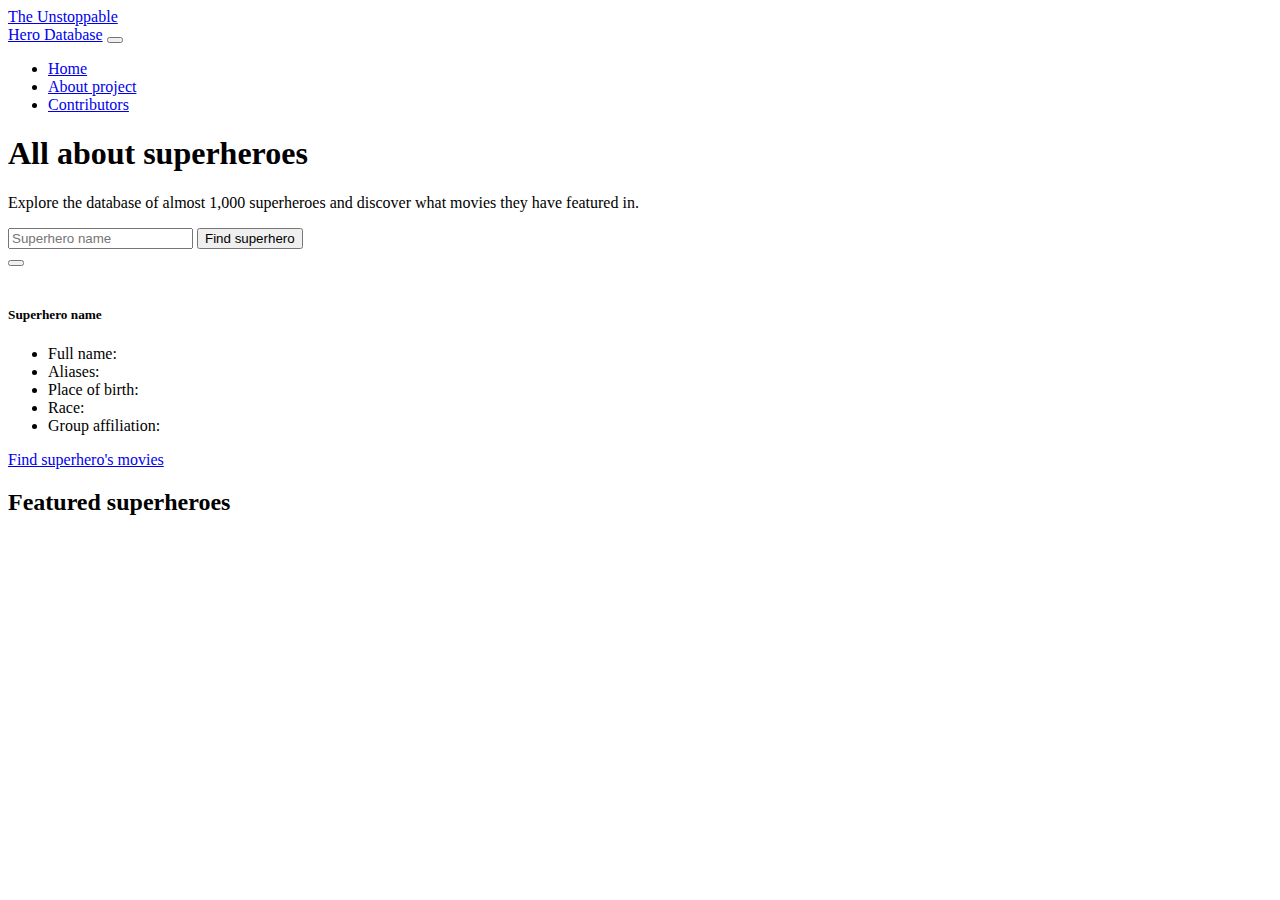
==== index.html @ 52ca1ffc "added additional code to allow button click on picture" ====
<!DOCTYPE html>
<html lang="en-gb">

<head>
    <meta charset="UTF-8">
    <meta name="viewport" content="width=device-width, initial-scale=1.0">
    <meta http-equiv="X-UA-Compatible" content="ie=edge">
    <meta name="Description" content="Enter your description here" />
    <link rel="stylesheet" href="https://cdn.jsdelivr.net/npm/bootstrap@5.3.0-alpha1/dist/css/bootstrap.min.css"
        rel="stylesheet" integrity="sha384-GLhlTQ8iRABdZLl6O3oVMWSktQOp6b7In1Zl3/Jr59b6EGGoI1aFkw7cmDA6j6gD"
        crossorigin="anonymous">
    <link rel="stylesheet" href="https://code.jquery.com/ui/1.12.1/themes/base/jquery-ui.css">

    <link href="https://fonts.googleapis.com/css2?family=Fira+Sans:wght@400;700&display=swap" rel="stylesheet">
    <link rel="stylesheet" href="./assets/css/script.css">
    <title>TUHD</title>
</head>

<body>
    <!-- nav bar section -->
    <nav class="navbar navbar-expand-lg bg-body-tertiary">
        <div class="container-fluid">
            <a class="navbar-brand" href="index.html">The Unstoppable<br>Hero Database</a>
            <button class="navbar-toggler" type="button" data-bs-toggle="collapse" data-bs-target="#navbarNavDropdown"
                aria-controls="navbarNavDropdown" aria-expanded="false" aria-label="Toggle navigation">
                <span class="navbar-toggler-icon"></span>
            </button>
            <div class="collapse justify-content-end navbar-collapse" id="navbarNavDropdown">
                <ul class="navbar-nav">
                    <li class="nav-item mx-4">
                        <a class="nav-link active" aria-current="page" href="index.html">Home</a>
                    </li>
                    <li class="nav-item mx-4">
                        <a class="nav-link" href="about-project.html">About project</a>
                    </li>
                    <li class="nav-item mx-4">
                        <a class="nav-link" href="contributors.html">Contributors</a>
                    </li>
                </ul>
                </li>
                </ul>
            </div>
        </div>
    </nav>

    <!-- show list of movies on request -->
    <section class="container my-5 movie-list" id="movie-list" data-value="hide">
        <h2 class="movie-list-head"></h2>
    </section>

    <!-- search section -->
    <section class="py-5 container my-5">
        <div class="row hero text-center" id="hero">
            <div class="col hero-main">
                <h1 class="display-5 fw-bold about-superheroes" id="about-superheroes">
                    All about superheroes
                </h1>
                <p class="col input-group-lg hero-text">
                    Explore the database of almost 1,000 superheroes and discover what movies they have featured in.
                </p>
            </div>
        </div>
        <div class="row flex justify-content-center my-5">
            <form class="search-form" id="search-form">
                <div class="col-sm-4 input-group input-group-lg">
                    <input type="text" class="form-control form-input" placeholder="Superhero name"
                        aria-label="Superhero name" aria-describedby="button-addon2">
                    <button class="btn search-button btn-outline-secondary" type="button" id="search-button"
                        data-bs-toggle="modal" data-bs-target="#superhero-modal">Find superhero</button>
                </div>
            </form>
        </div>
    </section>

    <!-- pop up modal for superhero details -->
    <div class="modal" tabindex="-1" id="superhero-modal">
        <div class="modal-dialog">
            <div class="modal-content">
                <div class="modal-header">
                    <button type="button" class="btn-close" data-bs-dismiss="modal" aria-label="Close"></button>
                </div>
                <div class="card mb-3">
                    <div class="row g-0">
                        <div class="col-md-4">
                            <img src="#" class="img-fluid rounded-start" alt="">
                        </div>
                        <div class="col-md-8">
                            <div class="card-body">
                                <h5 class="card-title superhero-name">Superhero name</h5>
                                <ul class="list-group list-group-flush">
                                    <li class="list-group-item">Full name: </li>
                                    <li class="list-group-item">Aliases: </li>
                                    <li class="list-group-item">Place of birth: </li>
                                    <li class="list-group-item">Race: </li>
                                    <li class="list-group-item">Group affiliation: </li>
                                </ul>
                                <a href="#" class="mt-5 btn btn-primary find-movies">Find superhero's movies</a>
                            </div>
                        </div>
                    </div>
                </div>
            </div>
        </div>
    </div>



    <!-- anchor link for dynamically featured superhero cards (x4) -->
    <section class="container featured-superheroes my-5" id="featured-superheroes">
        <div class="row featured-text text-center">
            <h2 class="superheroes-featured" id="superheroes-featured">Featured superheroes</h2>
        </div>
        <div class="row my-3 featured-cards" id="featured-cards">
            <!--Removed these columns so that the images can generate dynamically-->
            <!-- <div class="col featured-one" id="featured"></div>
            <div class="col featured-two" id="featured"></div>
            <div class="col featured-three" id="featured"></div>
            <div class="col featured-four" id="featured"></div> -->
        </div>
    </section>


    <!-- anchor link for search history cards -->
    <section class="container featured-superheroes my-5" id="featured-superheroes">
        <div class="row featured-text text-center">
            <h2 class="search-history" id="search-history"></h2>
        </div>
        <div class="row my-3 recent-search" id="recent-search">
            <div class="col searched-one" id="searched"></div>
            <div class="col searched-two" id="searched"></div>
            <div class="col searched-three" id="searched"></div>
            <div class="col searched-four" id="searched"></div>
            <div class="col searched-five" id="searched"></div>
        </div>
    </section>


    <script src="https://cdnjs.cloudflare.com/ajax/libs/jquery/3.5.1/jquery.min.js"></script>
    <script src="https://cdn.jsdelivr.net/npm/@popperjs/core@2.11.6/dist/umd/popper.min.js"
        integrity="sha384-oBqDVmMz9ATKxIep9tiCxS/Z9fNfEXiDAYTujMAeBAsjFuCZSmKbSSUnQlmh/jp3"
        crossorigin="anonymous"></script>
    <script src="https://cdn.jsdelivr.net/npm/bootstrap@5.3.0-alpha1/dist/js/bootstrap.bundle.min.js"
        integrity="sha384-w76AqPfDkMBDXo30jS1Sgez6pr3x5MlQ1ZAGC+nuZB+EYdgRZgiwxhTBTkF7CXvN"
        crossorigin="anonymous"></script>
    <script src="https://cdnjs.cloudflare.com/ajax/libs/moment.js/2.27.0/moment.min.js"></script>
    <script src="https://code.jquery.com/ui/1.12.0/jquery-ui.min.js"></script>
    <script src="./assets/js/script.js"></script>
</body>

</html>
---- assets/css/script.css ----
#history-button {
    min-width: 140px;
    max-width: 188px;
    display: flex;
    flex-wrap: wrap;
}

h4.searched {
    display: flex;
    flex-wrap: wrap;
    justify-content: center;
}
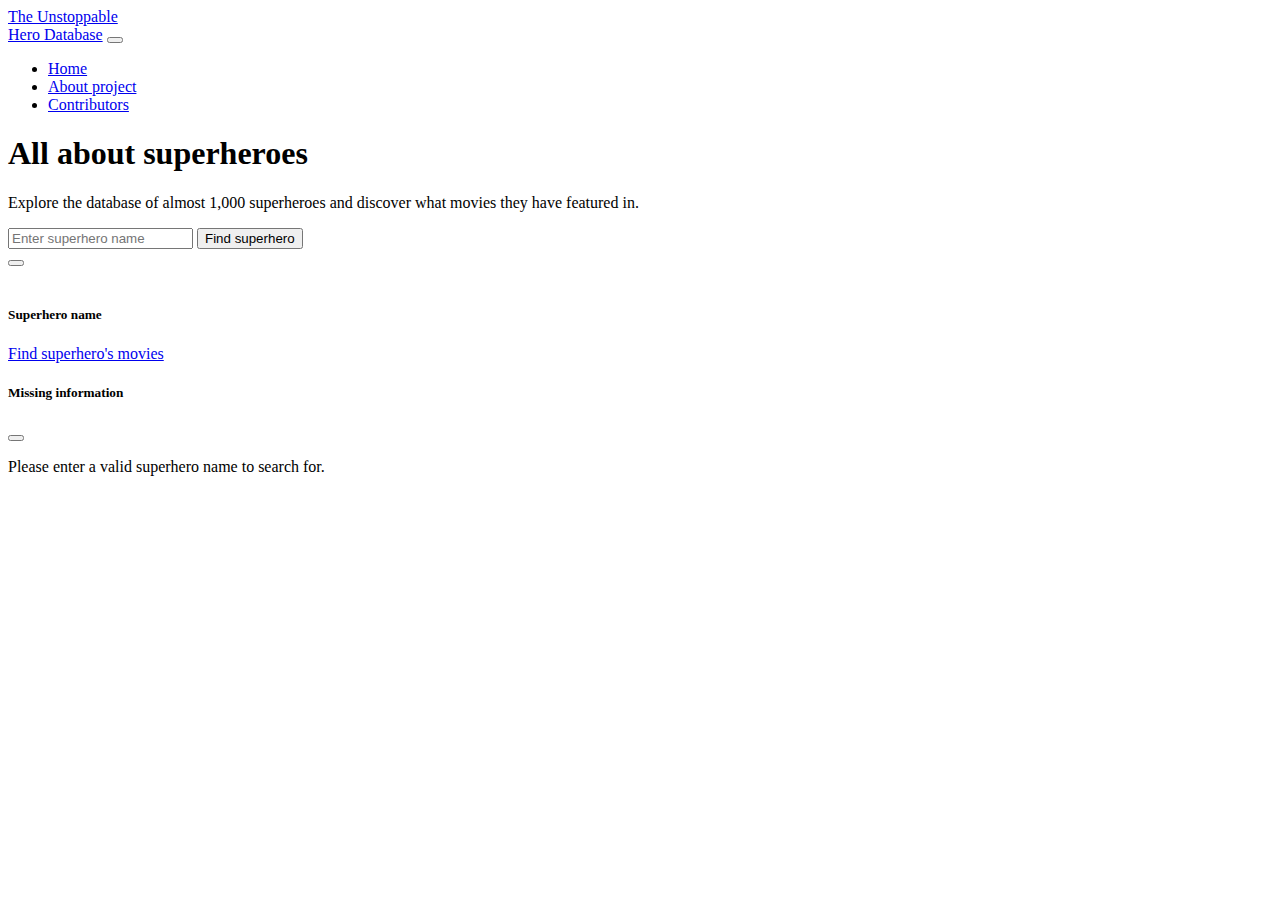
==== commit 7e3266e8: "Updated the find movies button" ====
--- a/index.html
+++ b/index.html
@@ -63,7 +63,7 @@
         <div class="row flex justify-content-center my-5">
             <form class="search-form" id="search-form">
                 <div class="col-sm-4 input-group input-group-lg">
-                    <input type="text" class="form-control form-input" placeholder="Superhero name"
+                    <input type="text" class="form-control form-input" placeholder="Enter superhero name"
                         aria-label="Superhero name" aria-describedby="button-addon2">
                     <button class="btn search-button btn-outline-secondary" type="button" id="search-button"
                         data-bs-toggle="modal" data-bs-target="#superhero-modal">Find superhero</button>
@@ -88,11 +88,11 @@
                             <div class="card-body">
                                 <h5 class="card-title superhero-name">Superhero name</h5>
                                 <ul class="list-group list-group-flush">
-                                    <li class="list-group-item">Full name: </li>
+                                    <!-- <li class="list-group-item">Full name: </li>
                                     <li class="list-group-item">Aliases: </li>
                                     <li class="list-group-item">Place of birth: </li>
                                     <li class="list-group-item">Race: </li>
-                                    <li class="list-group-item">Group affiliation: </li>
+                                    <li class="list-group-item">Group affiliation: </li> -->
                                 </ul>
                                 <a href="#" class="mt-5 btn btn-primary find-movies">Find superhero's movies</a>
                             </div>
@@ -103,34 +103,48 @@
         </div>
     </div>
 
+    <!-- modal for when input required -->
+    <div class="modal" tabindex="-1" id="alert-modal">
+        <div class="modal-dialog">
+          <div class="modal-content">
+            <div class="modal-header">
+              <h5 class="modal-title">Missing information</h5>
+              <button type="button" class="btn-close" data-bs-dismiss="modal" aria-label="Close"></button>
+            </div>
+            <div class="modal-body">
+              <p>Please enter a valid superhero name to search for.</p>
+            </div>
+          </div>
+        </div>
+      </div>
+
 
 
     <!-- anchor link for dynamically featured superhero cards (x4) -->
     <section class="container featured-superheroes my-5" id="featured-superheroes">
         <div class="row featured-text text-center">
-            <h2 class="superheroes-featured" id="superheroes-featured">Featured superheroes</h2>
+            <h2 class="superheroes-featured" id="superheroes-featured"></h2>
         </div>
         <div class="row my-3 featured-cards" id="featured-cards">
-            <!--Removed these columns so that the images can generate dynamically-->
-            <!-- <div class="col featured-one" id="featured"></div>
+            <div class="col featured-one" id="featured"></div>
             <div class="col featured-two" id="featured"></div>
             <div class="col featured-three" id="featured"></div>
-            <div class="col featured-four" id="featured"></div> -->
+            <div class="col featured-four" id="featured"></div>
         </div>
     </section>
 
 
     <!-- anchor link for search history cards -->
-    <section class="container featured-superheroes my-5" id="featured-superheroes">
-        <div class="row featured-text text-center">
+    <section class="container searched-superheroes my-5" id="searched-superheroes">
+        <div class="row search-text text-center">
             <h2 class="search-history" id="search-history"></h2>
         </div>
         <div class="row my-3 recent-search" id="recent-search">
-            <div class="col searched-one" id="searched"></div>
+            <!-- <div class="col searched-one" id="searched"></div>
             <div class="col searched-two" id="searched"></div>
             <div class="col searched-three" id="searched"></div>
             <div class="col searched-four" id="searched"></div>
-            <div class="col searched-five" id="searched"></div>
+            <div class="col searched-five" id="searched"></div> -->
         </div>
     </section>
 
--- a/assets/css/script.css
+++ b/assets/css/script.css
@@ -1,12 +1,48 @@
-#history-button {
-    min-width: 140px;
-    max-width: 188px;
+/* img#history-button {
+    min-height: 152px;
+    max-width: 140px;
     display: flex;
     flex-wrap: wrap;
+    padding: 0;
+    border: 2px solid black;
 }
 
 h4.searched {
     display: flex;
     flex-wrap: wrap;
     justify-content: center;
+    line-height: 3rem;
+} */
+
+.col.searched {
+    display: flex;
+    flex-direction: column;
+    align-items: center;
+    padding: 0;
+    margin: 5px;
+}
+
+img.btn {
+    padding: 0;
+    border-radius: 0;
+    border: 5px solid black;
+    max-width: 300px;
+}
+
+.movie-poster {
+    width: 30%;
+}
+
+.movie-list-head {
+    line-height: 5rem;
+}
+
+.movie-description {
+    font-size: 20px;
+    font-weight: 300;
+}
+
+.movie-title {
+    margin-bottom: 0px;
+    margin-top: 40px;
 }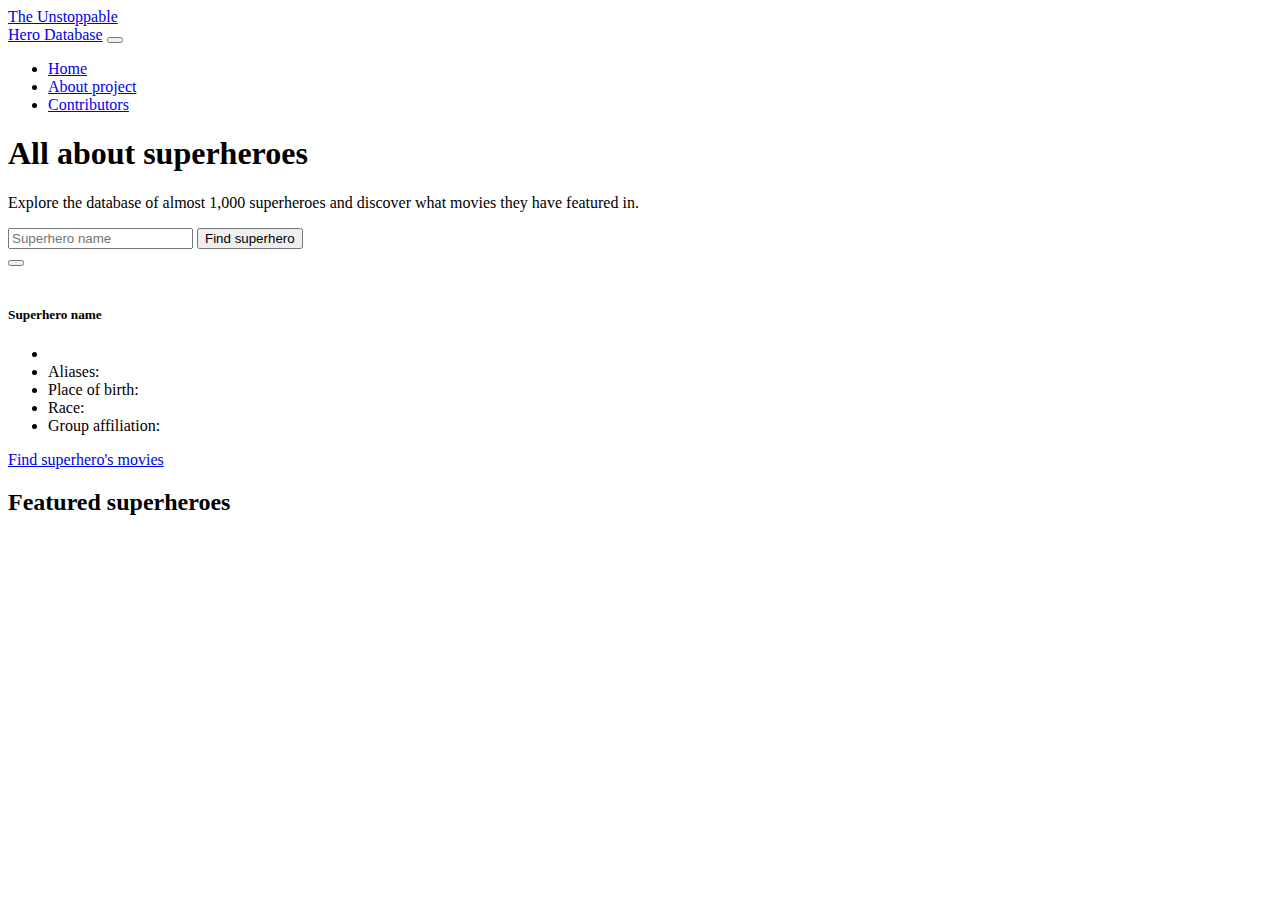
==== commit 5ad7ac1b: "changed some code in features section" ====
--- a/index.html
+++ b/index.html
@@ -63,7 +63,7 @@
         <div class="row flex justify-content-center my-5">
             <form class="search-form" id="search-form">
                 <div class="col-sm-4 input-group input-group-lg">
-                    <input type="text" class="form-control form-input" placeholder="Enter superhero name"
+                    <input type="text" class="form-control form-input" placeholder="Superhero name"
                         aria-label="Superhero name" aria-describedby="button-addon2">
                     <button class="btn search-button btn-outline-secondary" type="button" id="search-button"
                         data-bs-toggle="modal" data-bs-target="#superhero-modal">Find superhero</button>
@@ -82,17 +82,17 @@
                 <div class="card mb-3">
                     <div class="row g-0">
                         <div class="col-md-4">
-                            <img src="#" class="img-fluid rounded-start" alt="">
+                            <img src="#" class="img-fluid rounded-start heroImg" alt="">
                         </div>
                         <div class="col-md-8">
                             <div class="card-body">
                                 <h5 class="card-title superhero-name">Superhero name</h5>
-                                <ul class="list-group list-group-flush">
-                                    <!-- <li class="list-group-item">Full name: </li>
-                                    <li class="list-group-item">Aliases: </li>
-                                    <li class="list-group-item">Place of birth: </li>
-                                    <li class="list-group-item">Race: </li>
-                                    <li class="list-group-item">Group affiliation: </li> -->
+                                <ul class="list-group list-group-flush heroDetails">
+                                    <li class="list-group-item heroName">  </li>
+                                    <li class="list-group-item heroAliases">Aliases: </li>
+                                    <li class="list-group-item heroBirth">Place of birth: </li>
+                                    <li class="list-group-item heroRace">Race: </li>
+                                    <li class="list-group-item heroAff">Group affiliation: </li>
                                 </ul>
                                 <a href="#" class="mt-5 btn btn-primary find-movies">Find superhero's movies</a>
                             </div>
@@ -103,48 +103,34 @@
         </div>
     </div>
 
-    <!-- modal for when input required -->
-    <div class="modal" tabindex="-1" id="alert-modal">
-        <div class="modal-dialog">
-          <div class="modal-content">
-            <div class="modal-header">
-              <h5 class="modal-title">Missing information</h5>
-              <button type="button" class="btn-close" data-bs-dismiss="modal" aria-label="Close"></button>
-            </div>
-            <div class="modal-body">
-              <p>Please enter a valid superhero name to search for.</p>
-            </div>
-          </div>
-        </div>
-      </div>
-
 
 
     <!-- anchor link for dynamically featured superhero cards (x4) -->
     <section class="container featured-superheroes my-5" id="featured-superheroes">
         <div class="row featured-text text-center">
-            <h2 class="superheroes-featured" id="superheroes-featured"></h2>
+            <h2 class="superheroes-featured" id="superheroes-featured">Featured superheroes</h2>
         </div>
         <div class="row my-3 featured-cards" id="featured-cards">
-            <div class="col featured-one" id="featured"></div>
+            <!--Removed these columns so that the images can generate dynamically-->
+            <!-- <div class="col featured-one" id="featured"></div>
             <div class="col featured-two" id="featured"></div>
             <div class="col featured-three" id="featured"></div>
-            <div class="col featured-four" id="featured"></div>
+            <div class="col featured-four" id="featured"></div> -->
         </div>
     </section>
 
 
     <!-- anchor link for search history cards -->
-    <section class="container searched-superheroes my-5" id="searched-superheroes">
-        <div class="row search-text text-center">
+    <section class="container featured-superheroes my-5" id="featured-superheroes">
+        <div class="row featured-text text-center">
             <h2 class="search-history" id="search-history"></h2>
         </div>
         <div class="row my-3 recent-search" id="recent-search">
-            <!-- <div class="col searched-one" id="searched"></div>
+            <div class="col searched-one" id="searched"></div>
             <div class="col searched-two" id="searched"></div>
             <div class="col searched-three" id="searched"></div>
             <div class="col searched-four" id="searched"></div>
-            <div class="col searched-five" id="searched"></div> -->
+            <div class="col searched-five" id="searched"></div>
         </div>
     </section>
 
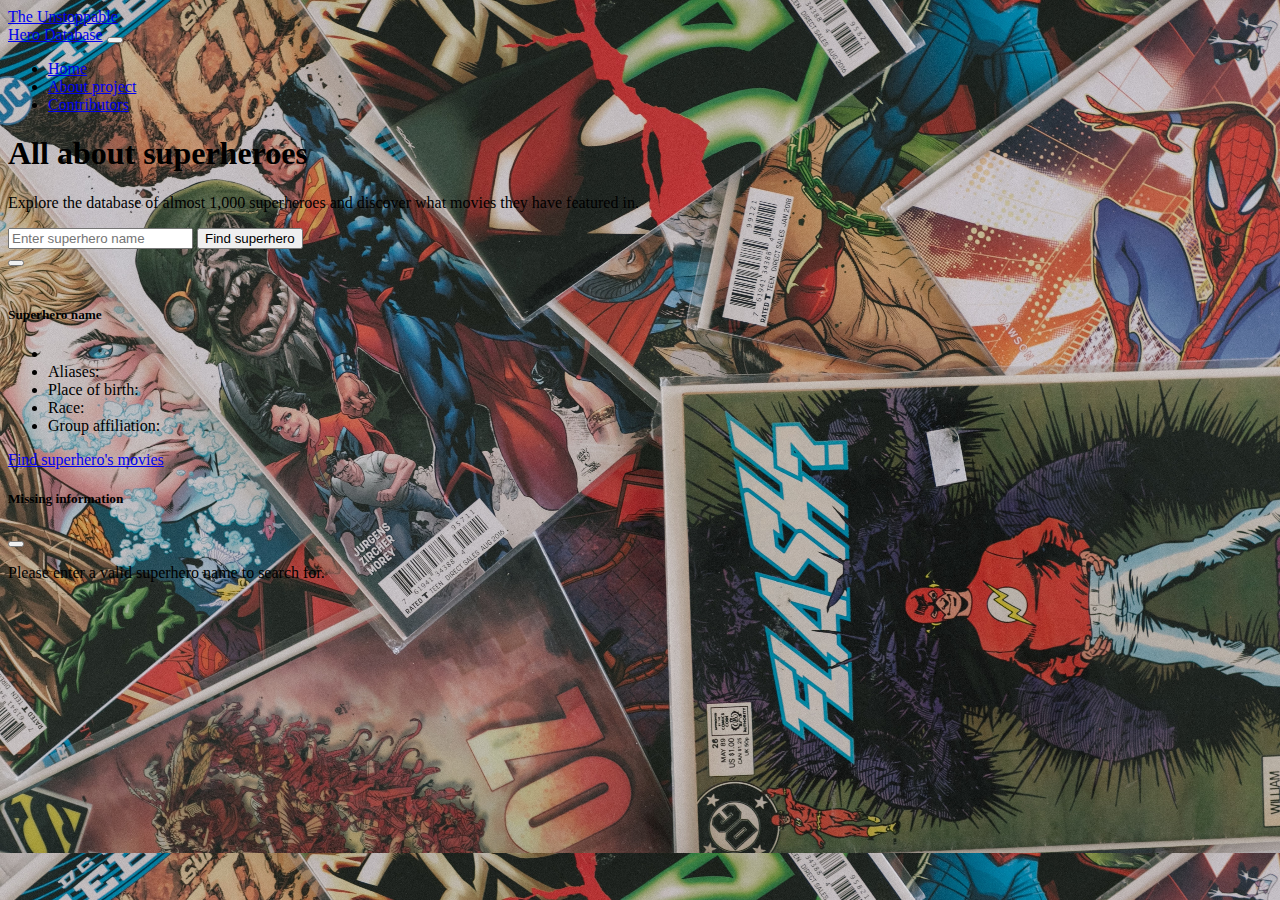
==== commit 2a1f84c1: "Updated js to display movie list on cleared page" ====
--- a/index.html
+++ b/index.html
@@ -63,10 +63,10 @@
         <div class="row flex justify-content-center my-5">
             <form class="search-form" id="search-form">
                 <div class="col-sm-4 input-group input-group-lg">
-                    <input type="text" class="form-control form-input" placeholder="Superhero name"
+                    <input type="text" class="form-control form-input" placeholder="Enter superhero name"
                         aria-label="Superhero name" aria-describedby="button-addon2">
                     <button class="btn search-button btn-outline-secondary" type="button" id="search-button"
-                        data-bs-toggle="modal" data-bs-target="#superhero-modal">Find superhero</button>
+                        >Find superhero</button>
                 </div>
             </form>
         </div>
@@ -103,34 +103,48 @@
         </div>
     </div>
 
+    <!-- modal for when input required -->
+    <div class="modal" tabindex="-1" id="alert-modal">
+        <div class="modal-dialog">
+          <div class="modal-content">
+            <div class="modal-header">
+              <h5 class="modal-title">Missing information</h5>
+              <button type="button" class="btn-close" data-bs-dismiss="modal" aria-label="Close"></button>
+            </div>
+            <div class="modal-body">
+              <p>Please enter a valid superhero name to search for.</p>
+            </div>
+          </div>
+        </div>
+      </div>
+
 
 
     <!-- anchor link for dynamically featured superhero cards (x4) -->
     <section class="container featured-superheroes my-5" id="featured-superheroes">
         <div class="row featured-text text-center">
-            <h2 class="superheroes-featured" id="superheroes-featured">Featured superheroes</h2>
+            <h2 class="superheroes-featured" id="superheroes-featured"></h2>
         </div>
         <div class="row my-3 featured-cards" id="featured-cards">
-            <!--Removed these columns so that the images can generate dynamically-->
-            <!-- <div class="col featured-one" id="featured"></div>
+            <div class="col featured-one" id="featured"></div>
             <div class="col featured-two" id="featured"></div>
             <div class="col featured-three" id="featured"></div>
-            <div class="col featured-four" id="featured"></div> -->
+            <div class="col featured-four" id="featured"></div>
         </div>
     </section>
 
 
     <!-- anchor link for search history cards -->
-    <section class="container featured-superheroes my-5" id="featured-superheroes">
-        <div class="row featured-text text-center">
+    <section class="container searched-superheroes my-5" id="searched-superheroes">
+        <div class="row search-text text-center">
             <h2 class="search-history" id="search-history"></h2>
         </div>
         <div class="row my-3 recent-search" id="recent-search">
-            <div class="col searched-one" id="searched"></div>
+            <!-- <div class="col searched-one" id="searched"></div>
             <div class="col searched-two" id="searched"></div>
             <div class="col searched-three" id="searched"></div>
             <div class="col searched-four" id="searched"></div>
-            <div class="col searched-five" id="searched"></div>
+            <div class="col searched-five" id="searched"></div> -->
         </div>
     </section>
 
--- a/assets/css/script.css
+++ b/assets/css/script.css
@@ -1,48 +1,18 @@
-/* img#history-button {
-    min-height: 152px;
-    max-width: 140px;
-    display: flex;
-    flex-wrap: wrap;
-    padding: 0;
-    border: 2px solid black;
+:root {
+    --mainColour: #fff;
+    --secondaryColour: #ff0000; 
 }
 
-h4.searched {
-    display: flex;
-    flex-wrap: wrap;
-    justify-content: center;
-    line-height: 3rem;
-} */
-
-.col.searched {
-    display: flex;
-    flex-direction: column;
-    align-items: center;
-    padding: 0;
-    margin: 5px;
+body{
+    background-image: url('../images/Hero-Img.jpg');
+    background-size: cover;
 }
 
-img.btn {
-    padding: 0;
-    border-radius: 0;
-    border: 5px solid black;
-    max-width: 300px;
-}
+.featured-image{
+    width: 90%;
+    height: 90%;
+    border: solid black 5px;
+    border-radius: 20px;
+    cursor: pointer;
+};
 
-.movie-poster {
-    width: 30%;
-}
-
-.movie-list-head {
-    line-height: 5rem;
-}
-
-.movie-description {
-    font-size: 20px;
-    font-weight: 300;
-}
-
-.movie-title {
-    margin-bottom: 0px;
-    margin-top: 40px;
-}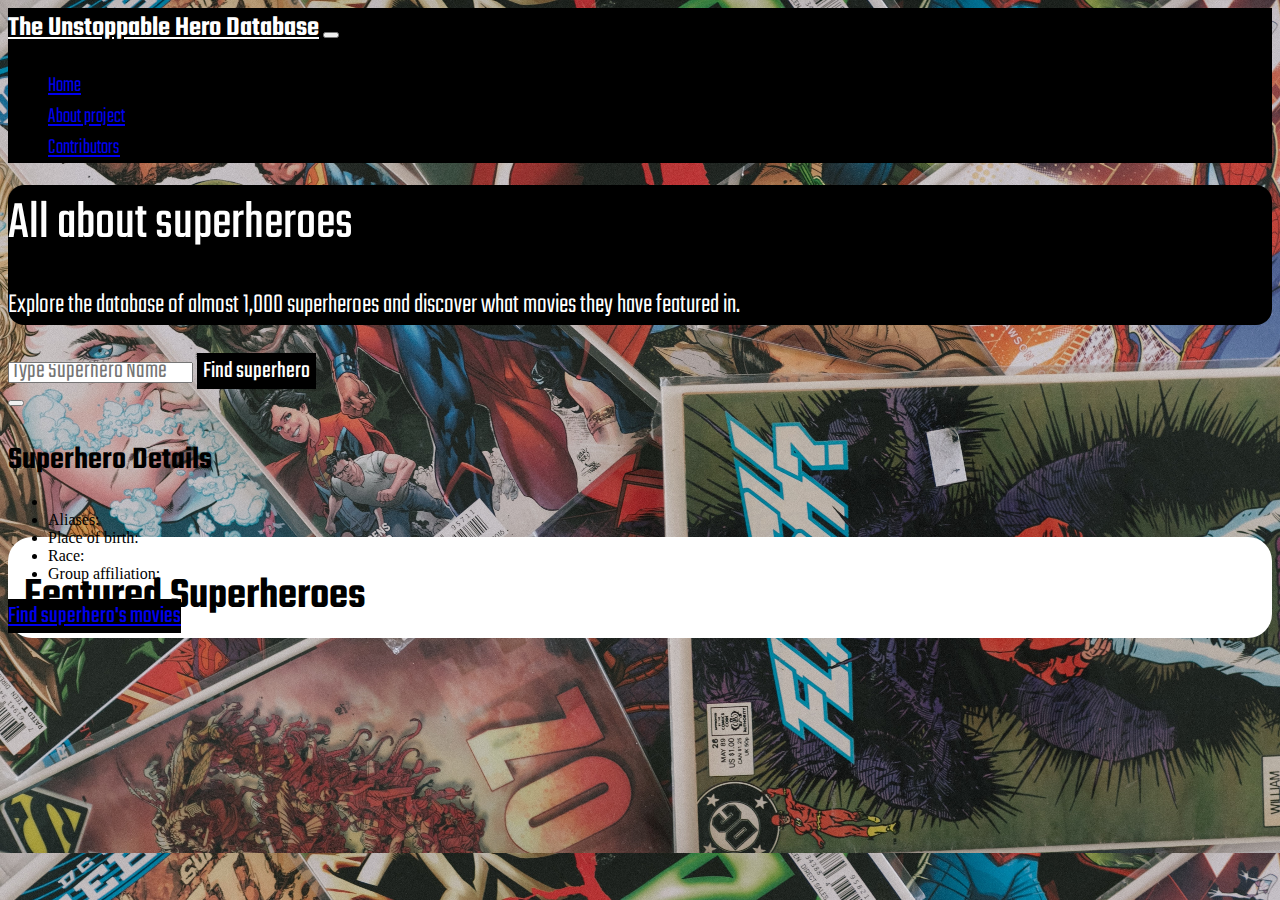
==== commit a4bc6f15: "Added css properties to main page" ====
--- a/index.html
+++ b/index.html
@@ -12,6 +12,9 @@
     <link rel="stylesheet" href="https://code.jquery.com/ui/1.12.1/themes/base/jquery-ui.css">
 
     <link href="https://fonts.googleapis.com/css2?family=Fira+Sans:wght@400;700&display=swap" rel="stylesheet">
+    <link rel="preconnect" href="https://fonts.googleapis.com">
+    <link rel="preconnect" href="https://fonts.gstatic.com" crossorigin>
+    <link href="https://fonts.googleapis.com/css2?family=Teko:wght@300;400;600&display=swap" rel="stylesheet">
     <link rel="stylesheet" href="./assets/css/script.css">
     <title>TUHD</title>
 </head>
@@ -20,7 +23,7 @@
     <!-- nav bar section -->
     <nav class="navbar navbar-expand-lg bg-body-tertiary">
         <div class="container-fluid">
-            <a class="navbar-brand" href="index.html">The Unstoppable<br>Hero Database</a>
+            <a class="navbar-brand" href="index.html">The Unstoppable Hero Database</a>
             <button class="navbar-toggler" type="button" data-bs-toggle="collapse" data-bs-target="#navbarNavDropdown"
                 aria-controls="navbarNavDropdown" aria-expanded="false" aria-label="Toggle navigation">
                 <span class="navbar-toggler-icon"></span>
@@ -28,7 +31,7 @@
             <div class="collapse justify-content-end navbar-collapse" id="navbarNavDropdown">
                 <ul class="navbar-nav">
                     <li class="nav-item mx-4">
-                        <a class="nav-link active" aria-current="page" href="index.html">Home</a>
+                        <a class="nav-link" aria-current="page" href="index.html">Home</a>
                     </li>
                     <li class="nav-item mx-4">
                         <a class="nav-link" href="about-project.html">About project</a>
@@ -44,9 +47,9 @@
     </nav>
 
     <!-- show list of movies on request -->
-    <section class="container my-5 movie-list" id="movie-list" data-value="hide">
+    <!-- <section class="container my-5 movie-list" id="movie-list" data-value="hide">
         <h2 class="movie-list-head"></h2>
-    </section>
+    </section> -->
 
     <!-- search section -->
     <section class="py-5 container my-5">
@@ -63,10 +66,10 @@
         <div class="row flex justify-content-center my-5">
             <form class="search-form" id="search-form">
                 <div class="col-sm-4 input-group input-group-lg">
-                    <input type="text" class="form-control form-input" placeholder="Enter superhero name"
+                    <input type="text" class="form-control form-input" placeholder="Type Superhero Name"
                         aria-label="Superhero name" aria-describedby="button-addon2">
                     <button class="btn search-button btn-outline-secondary" type="button" id="search-button"
-                        >Find superhero</button>
+                        data-bs-toggle="modal" data-bs-target="#superhero-modal">Find superhero</button>
                 </div>
             </form>
         </div>
@@ -86,7 +89,7 @@
                         </div>
                         <div class="col-md-8">
                             <div class="card-body">
-                                <h5 class="card-title superhero-name">Superhero name</h5>
+                                <h5 class="card-title superhero-name">Superhero Details</h5>
                                 <ul class="list-group list-group-flush heroDetails">
                                     <li class="list-group-item heroName">  </li>
                                     <li class="list-group-item heroAliases">Aliases: </li>
@@ -103,51 +106,36 @@
         </div>
     </div>
 
-    <!-- modal for when input required -->
-    <div class="modal" tabindex="-1" id="alert-modal">
-        <div class="modal-dialog">
-          <div class="modal-content">
-            <div class="modal-header">
-              <h5 class="modal-title">Missing information</h5>
-              <button type="button" class="btn-close" data-bs-dismiss="modal" aria-label="Close"></button>
-            </div>
-            <div class="modal-body">
-              <p>Please enter a valid superhero name to search for.</p>
-            </div>
-          </div>
-        </div>
-      </div>
-
 
 
     <!-- anchor link for dynamically featured superhero cards (x4) -->
     <section class="container featured-superheroes my-5" id="featured-superheroes">
         <div class="row featured-text text-center">
-            <h2 class="superheroes-featured" id="superheroes-featured"></h2>
+            <h2 class="superheroes-featured" id="superheroes-featured">Featured Superheroes</h2>
         </div>
         <div class="row my-3 featured-cards" id="featured-cards">
-            <div class="col featured-one" id="featured"></div>
+            <!--Removed these columns so that the images can generate dynamically-->
+            <!-- <div class="col featured-one" id="featured"></div>
             <div class="col featured-two" id="featured"></div>
             <div class="col featured-three" id="featured"></div>
-            <div class="col featured-four" id="featured"></div>
+            <div class="col featured-four" id="featured"></div> -->
         </div>
     </section>
 
 
     <!-- anchor link for search history cards -->
-    <section class="container searched-superheroes my-5" id="searched-superheroes">
-        <div class="row search-text text-center">
+    <!-- <section class="container featured-superheroes my-5" id="featured-superheroes">
+        <div class="row featured-text text-center">
             <h2 class="search-history" id="search-history"></h2>
         </div>
         <div class="row my-3 recent-search" id="recent-search">
-            <!-- <div class="col searched-one" id="searched"></div>
+            <div class="col searched-one" id="searched"></div>
             <div class="col searched-two" id="searched"></div>
             <div class="col searched-three" id="searched"></div>
             <div class="col searched-four" id="searched"></div>
-            <div class="col searched-five" id="searched"></div> -->
+            <div class="col searched-five" id="searched"></div>
         </div>
-    </section>
-
+    </section> -->
 
     <script src="https://cdnjs.cloudflare.com/ajax/libs/jquery/3.5.1/jquery.min.js"></script>
     <script src="https://cdn.jsdelivr.net/npm/@popperjs/core@2.11.6/dist/umd/popper.min.js"
--- a/assets/css/script.css
+++ b/assets/css/script.css
@@ -1,6 +1,8 @@
 :root {
-    --mainColour: #fff;
+    --mainColour: #000000;
     --secondaryColour: #ff0000; 
+    --textColour: #fff;
+    --font-family:'Teko', sans-serif;
 }
 
 body{
@@ -8,10 +10,106 @@
     background-size: cover;
 }
 
+.navbar {
+    background-color: var(--mainColour) !important;
+}
+
+.navbar-brand {
+    color: var(--textColour);
+    font-family: var(--font-family);
+    font-weight: 600;
+    font-size: 28px;
+}
+
+.navbar-nav .nav-link.active, .navbar-nav .show>.nav-link {
+    color: var(--textColour);
+}
+
+.navbar-nav{
+    --bs-nav-link-color: var(--textColour);
+    --bs-nav-link-hover-color: var(--secondaryColour);
+    font-family: var(--font-family);
+    font-weight: 200;
+    font-size: 22px;
+
+}
+
+#hero{
+    background-color: var(--mainColour);
+    color: var(--textColour);
+    border-radius: 16px;
+}
+
+#about-superheroes {
+    font-family: var(--font-family);
+    font-weight: 400;
+    font-size: 54px;
+}
+
+.hero-text {
+    font-family: var(--font-family);
+    font-weight: 200;
+    font-size: 28px;
+}
+
+.h1, .h2, .h3, .h4, .h5, .h6, h1, h2, h3, h4, h5, h6{
+    margin-top: 12px;
+    margin-bottom: -6px;
+}
+
+.form-input::-webkit-input-placeholder {
+    font-family: var(--font-family);
+    font-weight: 200;
+    font-size: 26px;
+}
+
+#search-button {
+    background-color: var(--mainColour);
+    color:var(--textColour);
+    border:none;
+    font-family: var(--font-family);
+    font-size: 24px;
+    font-weight: 400;
+}
+
+#search-button:hover{
+    color: var(--secondaryColour);
+}
+
+.superhero-name{
+    font-family: var(--font-family);
+    font-weight: 600;
+    font-size: 32px;
+}
+
+.find-movies{
+    background-color: var(--mainColour);
+    border: none;
+    font-family: var(--font-family);
+    font-size: 24px;
+}
+
+.find-movies:hover{
+    background-color: var(--mainColour);
+    color: var(--secondaryColour);
+}
+
+.superheroes-featured{
+    font-family: var(--font-family);
+    font-weight: 600;
+    font-size: 44px;
+}
+
+.featured-superheroes{
+    background-color: var(--textColour);
+    border-radius: 24px;
+    padding: 16px;
+    margin-top: -6rem !IMPORTANT;
+}
 .featured-image{
     width: 90%;
     height: 90%;
-    border: solid black 5px;
+    border: solid var(--mainColour) 6px;
     border-radius: 20px;
     cursor: pointer;
 };
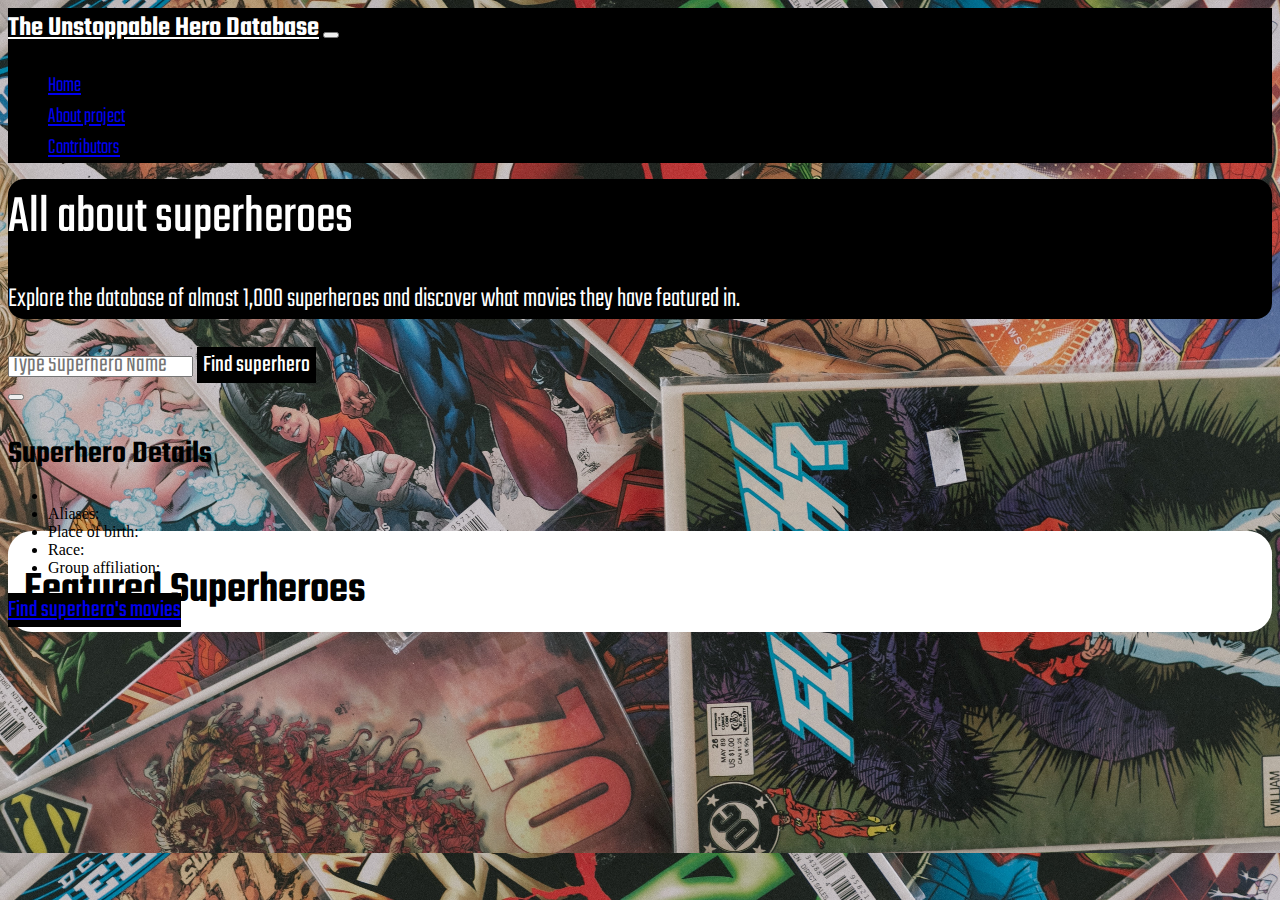
==== commit 01b42c8e: "added js css and claudio and chukwadi code" ====
--- a/index.html
+++ b/index.html
@@ -47,9 +47,9 @@
     </nav>
 
     <!-- show list of movies on request -->
-    <!-- <section class="container my-5 movie-list" id="movie-list" data-value="hide">
+    <section class="container my-5 movie-list" id="movie-list" data-value="hide">
         <h2 class="movie-list-head"></h2>
-    </section> -->
+    </section>
 
     <!-- search section -->
     <section class="py-5 container my-5">
@@ -124,18 +124,18 @@
 
 
     <!-- anchor link for search history cards -->
-    <!-- <section class="container featured-superheroes my-5" id="featured-superheroes">
+    <section class="container featured-superheroes my-5" id="featured-superheroes">
         <div class="row featured-text text-center">
             <h2 class="search-history" id="search-history"></h2>
         </div>
         <div class="row my-3 recent-search" id="recent-search">
-            <div class="col searched-one" id="searched"></div>
+            <!-- <div class="col searched-one" id="searched"></div>
             <div class="col searched-two" id="searched"></div>
             <div class="col searched-three" id="searched"></div>
             <div class="col searched-four" id="searched"></div>
-            <div class="col searched-five" id="searched"></div>
+            <div class="col searched-five" id="searched"></div> -->
         </div>
-    </section> -->
+    </section>
 
     <script src="https://cdnjs.cloudflare.com/ajax/libs/jquery/3.5.1/jquery.min.js"></script>
     <script src="https://cdn.jsdelivr.net/npm/@popperjs/core@2.11.6/dist/umd/popper.min.js"
--- a/assets/css/script.css
+++ b/assets/css/script.css
@@ -114,3 +114,67 @@
     cursor: pointer;
 };
 
+/* img#history-button {
+    min-height: 152px;
+    max-width: 140px;
+    display: flex;
+    flex-wrap: wrap;
+    padding: 0;
+    border: 2px solid black;
+}
+
+h4.searched {
+    display: flex;
+    flex-wrap: wrap;
+    justify-content: center;
+    line-height: 3rem;
+} */
+
+.col.searched {
+    display: flex;
+    flex-direction: column;
+    align-items: center;
+    padding: 0;
+    margin: 5px;
+}
+
+img.btn {
+    padding: 0;
+    border-radius: 0;
+    border: 5px solid black;
+    max-width: 300px;
+}
+
+.movie-poster {
+    width: 30%;
+}
+
+.movie-list-head {
+    line-height: 5rem;
+}
+
+.movie-description {
+    font-size: 20px;
+    font-weight: 300;
+}
+
+.movie-title {
+    margin-bottom: 0px;
+    margin-top: 40px;
+}
+
+body.modal-open {
+    overflow: scroll !important;
+  }
+
+.modal{
+    overflow: scroll !important;
+ }
+
+ .modal-backdrop.show {
+    opacity: 0 !important;
+ }
+
+ .modal-backdrop {
+    position: inherit;
+ }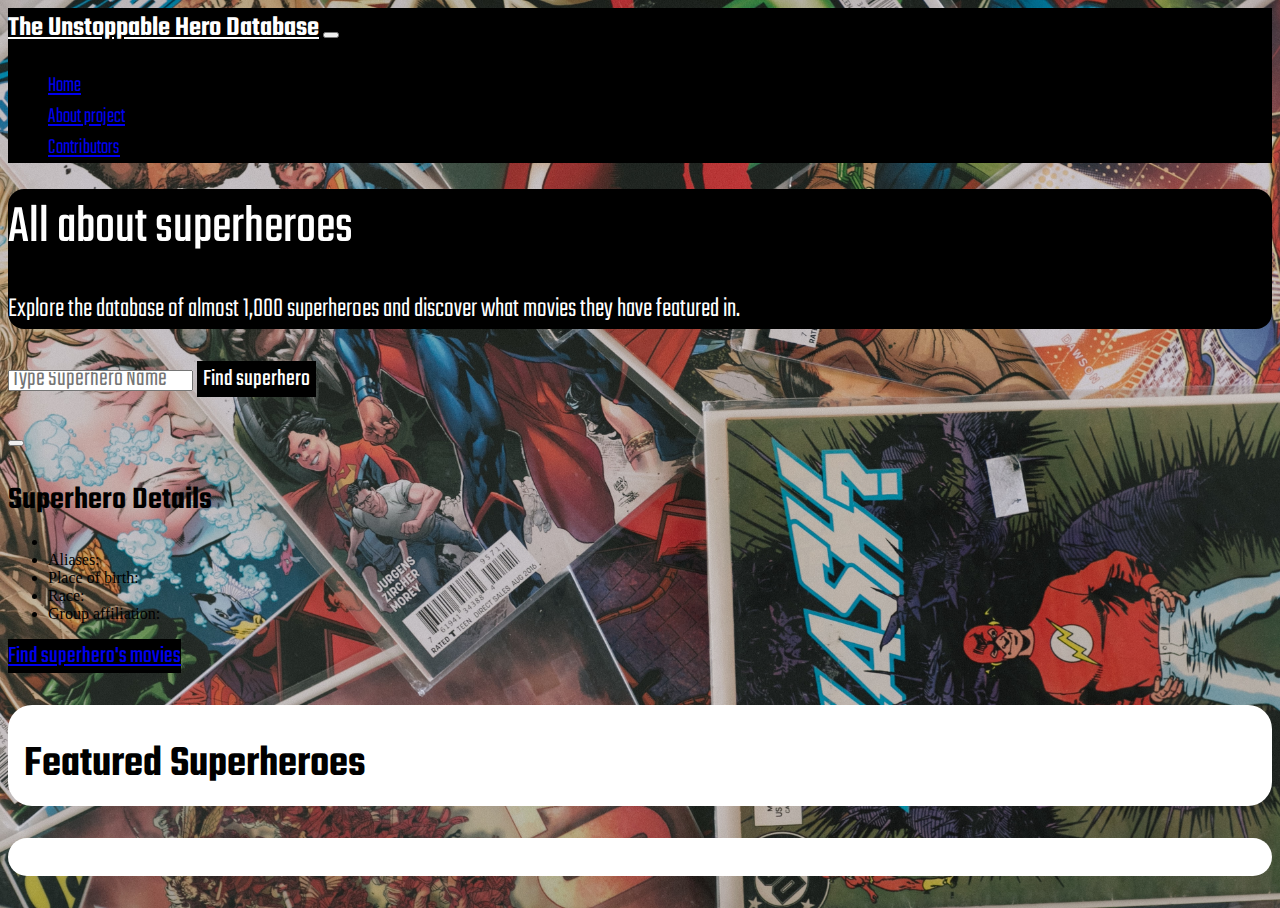
==== commit 01c18b70: "Merge branch 'main' into CSS-Movies-Cards" ====
--- a/index.html
+++ b/index.html
@@ -122,7 +122,6 @@
         </div>
     </section>
 
-
     <!-- anchor link for search history cards -->
     <section class="container featured-superheroes my-5" id="featured-superheroes">
         <div class="row featured-text text-center">
--- a/assets/css/script.css
+++ b/assets/css/script.css
@@ -34,6 +34,16 @@
 
 }
 
+.py-5 {
+    padding-top: 0rem!important;
+    padding-bottom: 0rem!important;
+}
+
+.my-5 {
+    margin-top: 2rem!important;
+    margin-bottom: 2rem!important;
+}
+
 #hero{
     background-color: var(--mainColour);
     color: var(--textColour);
@@ -104,8 +114,15 @@
     background-color: var(--textColour);
     border-radius: 24px;
     padding: 16px;
-    margin-top: -6rem !IMPORTANT;
-}
+}
+
+#featured-cards{
+    text-align: center;
+    font-family: var(--font-family);
+    font-size: 32px;
+}
+
+
 .featured-image{
     width: 90%;
     height: 90%;
@@ -114,21 +131,34 @@
     cursor: pointer;
 };
 
-/* img#history-button {
+
+img#history-button {
+=======
+ img#history-button {
+
     min-height: 152px;
     max-width: 140px;
     display: flex;
     flex-wrap: wrap;
     padding: 0;
     border: 2px solid black;
-}
+} 
 
 h4.searched {
     display: flex;
     flex-wrap: wrap;
     justify-content: center;
     line-height: 3rem;
-} */
+} 
+
+=======
+
+#search-history{
+    font-family: var(--font-family);
+    font-weight: 600;
+    font-size: 46px;
+}
+
 
 .col.searched {
     display: flex;
@@ -136,31 +166,41 @@
     align-items: center;
     padding: 0;
     margin: 5px;
+    font-family: var(--font-family);
+    font-size: 28px;
 }
 
 img.btn {
     padding: 0;
-    border-radius: 0;
-    border: 5px solid black;
-    max-width: 300px;
+    border-radius: 20px;
+    border: 6px solid black;
+    max-width: 200px;
 }
 
 .movie-poster {
     width: 30%;
+    border-radius: 35px;
+    border: solid black 5px;
 }
 
 .movie-list-head {
     line-height: 5rem;
+    color: white;
+    font: bold;
 }
 
 .movie-description {
     font-size: 20px;
     font-weight: 300;
+    color: white;
+    font: bold;
 }
 
 .movie-title {
     margin-bottom: 0px;
     margin-top: 40px;
+    color: white;
+    font: bold;
 }
 
 body.modal-open {
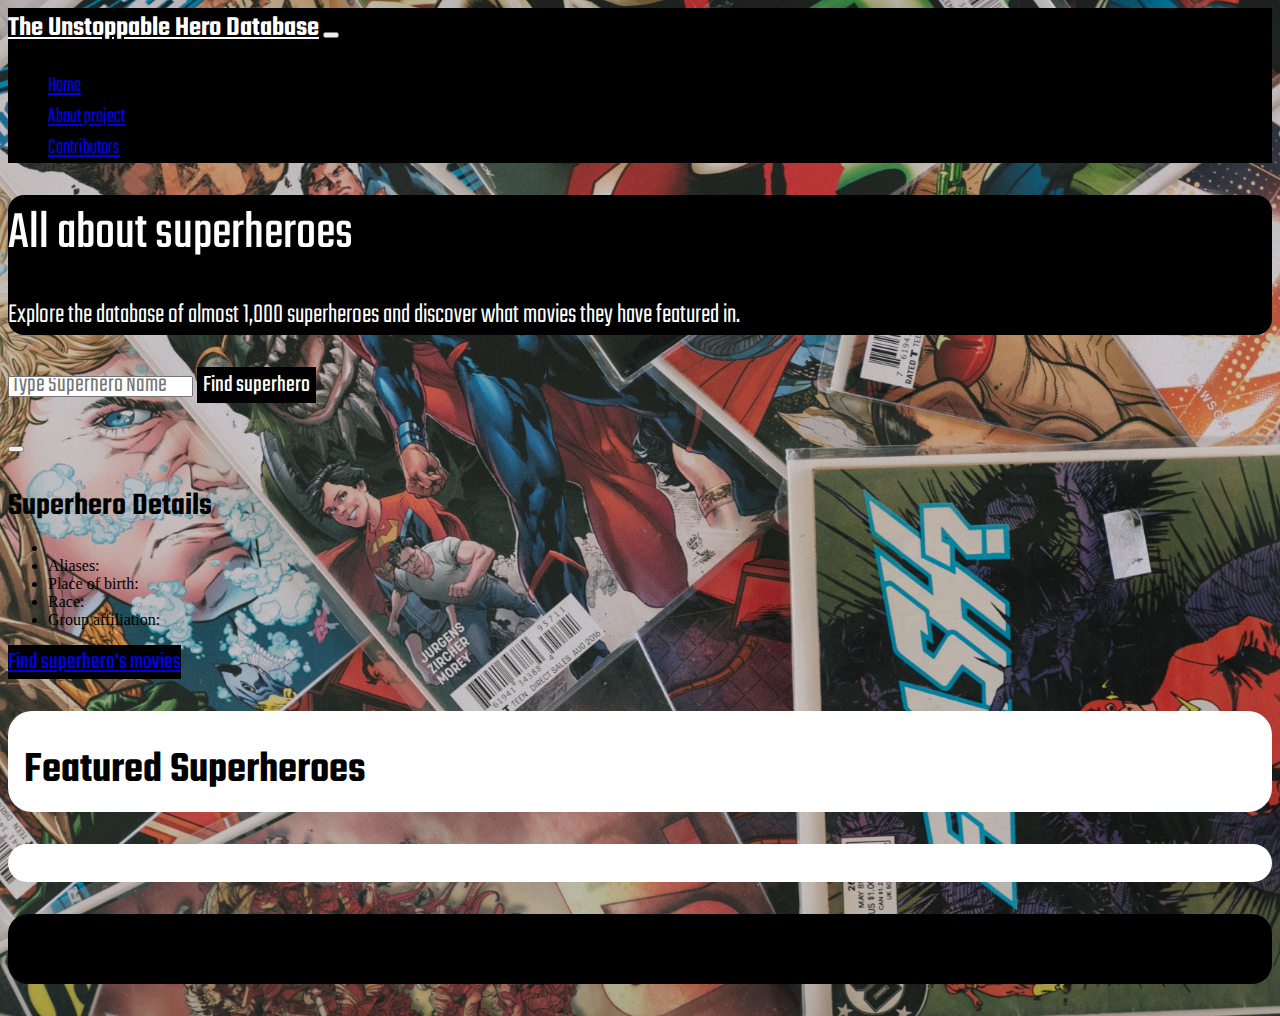
==== commit 69eeb5cb: "added style in movies list page" ====
--- a/index.html
+++ b/index.html
@@ -45,11 +45,6 @@
             </div>
         </div>
     </nav>
-
-    <!-- show list of movies on request -->
-    <section class="container my-5 movie-list" id="movie-list" data-value="hide">
-        <h2 class="movie-list-head"></h2>
-    </section>
 
     <!-- search section -->
     <section class="py-5 container my-5">
@@ -136,6 +131,11 @@
         </div>
     </section>
 
+     <!-- show list of movies on request -->
+     <section class="container my-5 movie-list" id="movie-list" data-value="hide">
+        <h2 class="movie-list-head"></h2>
+    </section>
+    
     <script src="https://cdnjs.cloudflare.com/ajax/libs/jquery/3.5.1/jquery.min.js"></script>
     <script src="https://cdn.jsdelivr.net/npm/@popperjs/core@2.11.6/dist/umd/popper.min.js"
         integrity="sha384-oBqDVmMz9ATKxIep9tiCxS/Z9fNfEXiDAYTujMAeBAsjFuCZSmKbSSUnQlmh/jp3"
--- a/assets/css/script.css
+++ b/assets/css/script.css
@@ -21,7 +21,11 @@
     font-size: 28px;
 }
 
-.navbar-nav .nav-link.active, .navbar-nav .show>.nav-link {
+.navbar-brand:hover{
+    color: var(--textColour) !important;
+}
+
+.show>.nav-link {
     color: var(--textColour);
 }
 
@@ -131,18 +135,14 @@
     cursor: pointer;
 };
 
-
-img#history-button {
-=======
  img#history-button {
-
     min-height: 152px;
     max-width: 140px;
     display: flex;
     flex-wrap: wrap;
     padding: 0;
     border: 2px solid black;
-} 
+}
 
 h4.searched {
     display: flex;
@@ -151,14 +151,11 @@
     line-height: 3rem;
 } 
 
-=======
-
 #search-history{
     font-family: var(--font-family);
     font-weight: 600;
     font-size: 46px;
 }
-
 
 .col.searched {
     display: flex;
@@ -168,6 +165,15 @@
     margin: 5px;
     font-family: var(--font-family);
     font-size: 28px;
+}
+
+#movie-list {
+    display: flex;
+    flex-direction: column;
+    align-items: center;
+    background-color: var(--mainColour);
+    padding: 2rem;
+    border-radius: 20px;
 }
 
 img.btn {
@@ -178,30 +184,35 @@
 }
 
 .movie-poster {
-    width: 30%;
-    border-radius: 35px;
-    border: solid black 5px;
+    width: 35%;
 }
 
 .movie-list-head {
     line-height: 5rem;
-    color: white;
-    font: bold;
-}
-
-.movie-description {
-    font-size: 20px;
-    font-weight: 300;
-    color: white;
-    font: bold;
+    color: var(--textColour);
+    font-family: var(--font-family);
+    font-size: 50px;
+    text-align: center;
+    
 }
 
 .movie-title {
     margin-bottom: 0px;
     margin-top: 40px;
-    color: white;
-    font: bold;
-}
+    color: var(--textColour);
+    font-family: var(--font-family);
+    font-size: 38px;
+}
+
+.movie-description {
+    font-size: 26px;
+    font-weight: 300;
+    color: var(--secondaryColour);
+    font-family: var(--font-family);
+
+}
+
+
 
 body.modal-open {
     overflow: scroll !important;
